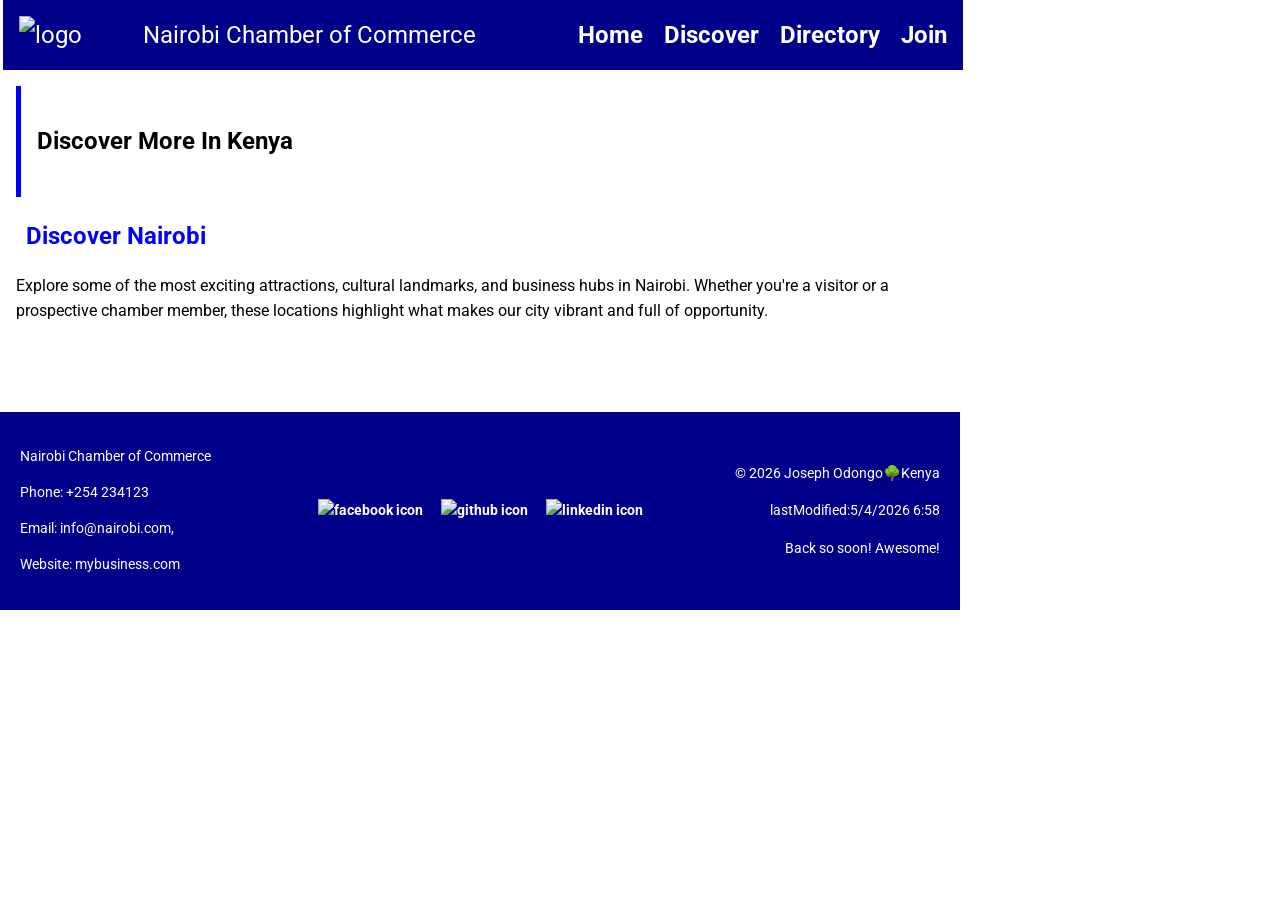
==== chamber/discover.html @ 4264477b "effect" ====
<!doctype html>
<html lang="en">
<head>
	<meta charset="utf-8">
	<meta name="viewport" content="width=device-width, initial-scale=1.0">
	<title>WDD-231 | Chamber of Commerce-Discover</title>
	<meta name="description" content="my name is joseph ochieng odongo,currenly taking a course in wdd231-web fronted developement">
	<meta name="author" content="joseph odongo">
	<link rel="stylesheet" href="styles/chambera.css">
	<link rel="icon" href="images/favicon.ico">
	<link rel="stylesheet" href="styles/large.css">
    <link rel="stylesheet" href="styles/medium.css">
	<script src="scripts/getdates.js" defer></script>
	<script type="module" src="scripts/discover.js"></script>
	<meta property="og:title" content="wdd-web fronted development-joseph odongo">
	<meta property="og:description" content="this is my wdd-dynamic web fundamentals,it is the last subject for wdd, in certficate course knowned as web and computer programming.">
	<meta property="og:url" content="https://www.github.com/josephochieng.github.io/wdd231">
	<meta property="og:image" content="https://josephochiengodongo.github.io/wdd231/chamber/images/og-image.jpg">
	
	<link rel="preconnect" href="https://fonts.googleapis.com">
    <link rel="preconnect" href="https://fonts.gstatic.com" crossorigin>
    <link href="https://fonts.googleapis.com/css2?family=Roboto:ital@1&display=swap" rel="stylesheet">
</head>
<body>
	<header>
		<div class="containercontent">
			<img src="images/logo.jpg" alt="logo">
			<span>Nairobi Chamber of Commerce</span>
			<span class="menu-toggle"></span>
			<nav>
				<a href="index.html">Home</a>
				<a href="discover.html" class="active">Discover</a>
				<a href="directory.html">Directory</a>
				<a href="join.html">Join</a>
			</nav>
		</div>
	</header>
	<main>
        <section id="visit-message" class="visit-message">
            <h1>Discover More In Kenya</h1>
                <!-- Message will be inserted by JavaScript -->
        </section>

        <!-- Discover Intro -->
        <section class="intro">
            <h2>Discover Nairobi</h2>
            <p>Explore some of the most exciting attractions, cultural landmarks, and
                business hubs in Nairobi. Whether you're a visitor or a prospective
                chamber member, these locations highlight what makes our city vibrant
                and full of opportunity.</p>
        </section>

        <!-- Cards Grid -->
        <section id= "cards" class="grid-container">
            <!-- JavaScript will dynamically insert the 8 cards here -->
        </section>
    </main>
    <footer>
		<div class="footer-container">
			<div class="chamber-information">
				<p>Nairobi Chamber of Commerce</p>
				<p>Phone: +254 234123</p>
			    <p> Email: info@nairobi.com,
				<p> Website: mybusiness.com</p>
	        </div>
		    <div class="social-media">
				<nav class="socialmedia">
					<a href="https://facebook.com">
						<img src="images/facebook.jpg" alt="facebook icon">
			        </a>
                    <a href="https://github.com/josephochiengodongo/wdd231">
                        <img src="images/github.jpg" alt="github icon">
			        </a>
			        <a href="https://linkedin.com/in/joseph-odongo-oa37691">
				        <img src="images/linkedin.jpg" alt="linkedin icon">
			        </a>
                </nav>
            </div>
		    <div class="p-div">
				<p><span id="currentyear">&copy; 2026 Joseph  Odongo🌳Kenya</span></p>
                <p>lastModified:<span id="lastModified">5/4/2026 6:58</span></p>
                <p>Back so soon! Awesome!</p>
		    </div>
		</div>
    </footer>
</body>
</html>
---- chamber/styles/chambera.css ----
h3 {
  color:white;
  width: 100%;
  height: 40px;
  background-color: black;
  padding: 13px;
  position: relative;
  top: -40px;
  left: -12px;
  border-radius: 10px 10px 0 0;
  text-align: center;



}


h2{
    color: blue;
    padding-left: 10px;
    font-size: x-large;
    height: 40px;
}

    
  
h4{
  color:white;
  width: 100%;
  height: 40px;
  background-color: blue;
  position: relative;
  top: 40px;
  border-radius: 10px 10px 0 0;
  text-align: center;
  margin-top: 0;
}  



h2.home-grid {
  width: 100%;
  height: auto;
  font-size: xx-large;
  background-color: white;
  padding-left: 10px;
  font-weight: bold;

}



/* General reset */
header,body,footer{
    margin: 0;
    padding: 0;
    box-sizing: border-box;
    width: 960px;
}

body {
    font-family: 'Roboto', sans-serif;
    line-height: 1.6;
    background-color: white;
    color: black;
}

/* Header */
header {
    background-color: darkblue;
    color: white;
    padding: 1rem;
    margin-left: 3px;
    font-size: x-large;
}

.containercontent {
    display: flex;
    align-items: center;
    justify-content: space-between;
}

.containercontent img {
    width: 80px;
    height: auto;
}

nav a {
    color: white;
    text-decoration: none;
    margin-left: 15px;
    font-weight: bold;
  
}

nav a:hover {
    color: azure;
}

/* Hero Section */
.hero {
    text-align: center;
    padding: 2rem;
    background-color: white;
    border: 1px solid blue;
    border-radius: 0 0 10px 10px;
    margin-left: 3px;
}

.hero img {
    width: 100%;
    height: auto;
    max-width: 600px;
    border-radius: 10px;
    position: relative;
}

.cta {
    display: inline-block;
    margin-top: 1rem;
    background-color: darkblue;
    color: white;
    padding: 10px 20px;
    text-decoration: none;
    border-radius: 5px;
}

.cta:hover{
    background-color: azure;
}

/* Home Grid */
.home-grid {
    display: grid;
    grid-template-columns: 1fr 1fr;
    gap: 20px;
    background-color: white;
    padding-bottom: 150px;
    color: blue;
    border: 1px solid blue;
    border-radius: 10px;
    margin: 3px;
 

}

/* Sections */
.events-section {
    background-color: darkblue;
    color: white;
    padding: 0.8rem;
    border-radius: 8px;
    width: 350px;
    height: 300px;
    position: relative;
    top: 105px;
    right: 450px;
}
.current-weather-section {
  background-color: darkblue;
  color: white;
  padding: 0.8rem;
  width: 200px;
  height: 300px;
  border-radius: 8px;
  position: absolute;
  left:445px;
  top: 851px;


}
.weather-forecast-section {
  background-color: darkblue;
  color: white;
  padding: 0.8rem;
  width: 200px;
  height: 300px;
  border-radius: 8px;
  position: absolute;
  left:700px;
  top:851px;

} 

/* Footer */
footer {
    background-color:darkblue;
    color: white;
    font-size: 0.9rem;
    padding: 20px;
  
  
}

.footer-container {
  display: flex;
  justify-content: space-between;
  align-items: center;
  flex-wrap: wrap;
}

.chamber-information {
  max-width: 300px;
  line-height: 1.5;
  text-align: left;
}

.socialmedia img {
    width: 30px;
    height: 30px;
    cursor: pointer;
}


.social-media {
    display: flex;
    gap: 15px;
}
.p-div {
  text-align: right;
  max-width: 300px;
}


#members.grid {
    display: grid;
    grid-template-columns: repeat(auto-fit, minmax(250px, 1fr));
    gap: 1rem;
    background-color: white;
}

#members.list {
    display: block;
    background-color: white;
}

#members.list .member-card {
    margin-bottom: 1rem;
}

.member-card {
    border: 1px solid blue;
    padding: 1rem;
    background: azure;
    border-radius: 8px;
}

.view-buttons {
    margin: 1rem 0;
    background-color:white;
    padding: 20px;
    
}

.view-buttons button {
    padding: 0.5rem 1rem;
    margin-right: 10px;
    cursor: pointer;
    background-color: black;
    color:white;
}


/* Mobile */
@media (max-width: 768px) {
    #members.grid {
        grid-template-columns: 1fr;
        
    }
   

   }







#h2.spotlight-card{
    color: white;
    background-color:blue;
    width: 100%;
    border-radius: 10px 10px 0 0;
    text-align: center;
    height: 40px;
    padding: 13px;
}
/* ===== BASE (MOBILE FIRST) ===== */


.cta-button {
  background: azure;
  padding: 10px;
  color: black;
  text-decoration: none;
  border-radius: 5px;
}


.spotlight-section {
  padding: 20px;
}

.spotlight {
  display: grid;
  grid-template-columns: repeat(auto-fit, minmax(250px, 1fr));
  gap: 20px;
  padding: 1rem;
}

/* Mobile First - Stacks sections by default */


.top-grid {
  display: flex;
  justify-items: stretch;
  flex-direction: row;
  gap: 20px;
}

/* Section Styling */
.top-grid section,.weather-box {
    background-color: azure;
    border: 1px solid blue;
    padding: 1.5rem;
    border-radius: 8px;
    box-shadow: 0 2px 5px rgba(0,0,0,0.1);
    
  
}




/* Current Weather Layout */
.weather-info {
    display: flex;
    align-items: center;
    justify-content: center;
    text-align: center;
    gap: 10px;
    
}





#spotlight-container {
    display: grid;
    grid-template-columns: repeat(auto-fit, minmax(250px, 1fr));
    gap: 40px;
    background-color: white;
    
}


/* HAMBURGER */
.menu-toggle {
  background: none;
  border: none;
  font-size: 1.5rem;
  color: white;
}
span.header {
  font-size: x-large;
}


.cta h2 {
  color: white;
}



/* GRID */

#events,.weather-box {
  background: azure;
  border-radius: 8px;
  color: black;
  margin-left: 4px;
}




/* join*/
.join-container {
  display: grid;
  grid-template-columns: 1fr 1fr;
  gap: 20px;
  max-width: 900px;
  margin: 40px auto;
  padding: 20px;
}


/* FORM */
form {
  display: flex;
  flex-direction: column;
  gap: 10px;
  width: 250px;
  height: 100px;
}

label {
  display: flex;
  flex-direction: column;
}

/* CARDS */
.cards {
  display: grid;
  gap: 1rem;
  width: 450px;
  
}





/* MODAL */
.modal {
  display: none;
  position: fixed;
  top: 30%;
  left: 30%;
  background: white;
  padding: 20px;
  border: 2px solid black;
  
}

/* DESKTOP */
@media (min-width: 768px) {
  .join-container {
    flex-direction: row;
  }

  form {
    flex: 2;
  }

 

/* ANIMATION */
@keyframes fadeIn {
  to {
    opacity: 1;
    transform: translateY(0);
  }
}


/* Small screens - cards below form */
@media (max-width: 767px) {
  .membership-cards {
    grid-template-columns: 1fr;
    display: grid;
    gap: 1.5rem;
  }
}

/* Medium screens */
@media (min-width: 768px) and (max-width: 1023px) {
  .membership-cards {
    grid-template-columns: repeat(2, 1fr);
  }
}

/* Large screens - cards to the right of form */
@media (min-width: 1024px) {
  .membership-section {
    float: right;
    width: 35%;
    margin-left: 2rem;
  }

  .membership-cards {
    grid-template-columns: 1fr;
  }
}
.card a:hover {
  background:azure;
}

/* Card Style */
.card {
  background: white;
  border: 1px solid black;
  border-radius: 2px 30px 2px 30px;
  padding: 0.75rem;
  margin-left: 4px;
  text-align: center;
  transition: transform 0.3s ease, box-shadow 0.3s ease;
  animation: fadeIn 1s forwards;
  
}


/* Hover effect */
.card:hover {
  transform: translateY(-5px);
  
}



/* FORM SECTION */
.form {
  display: flex;
  flex-direction: column;
}

.form form {
  display: flex;
  flex-direction: column;
  width: 250px;

}

.form input,
.form select,
.form textarea {
  margin-bottom: 10px;
  padding: 8px;
  border: 1px solid black;
  border-radius: 4px;
}

.form input[type="submit"] {
  background:darkblue;
  color: white;
  cursor: pointer;
  padding: 10px;
}

/* MEMBERSHIP CARDS SECTION */
.join-cards {
  display: flex;
  flex-direction: column;
}




.card h3 {
  margin-bottom: 10px;
}

/* BUTTON LOOK (your Learn More links) */
.card a {
  display: inline-block;
  padding: 6px 12px;
  background: white;
  border: 1px solid black;
  text-decoration: none;
  color: black;
  font-size: 0.9rem;
}

/* RESPONSIVE (mobile) */
@media (max-width: 768px) {
  .join-container {
    grid-template-columns: 1fr;
  }
}



/* join */
.card-level {
background-color:white;
}
.card-level h3 {
  border-radius: 1px 30px 1px 30px;
  background-color:blue;
  padding-bottom: 25px;
  margin-top: 45px;
}
.card-level a {
  background: white;
  position: relative;
  left:180px;
  bottom:90px;
  color: black;

}
}
/* ===== GENERAL ===== */
main {
  padding: 1rem;
}



/* ===== VISIT MESSAGE ===== */
.visit-message {
  background: white;
  padding: 1rem;
  margin-bottom: 1rem;
  border-left: 5px solid blue;
}

/* ===== INTRO ===== */
.intro {
  margin-bottom: 1.5rem;
}

.intro h2 {
  color: blue;
  margin-bottom: 0.5rem;
}

/* ===== GRID (MOBILE FIRST) ===== */
.grid-container {
  display: grid;
  grid-template-areas:
    "c1"
    "c2"
    "c3"
    "c4"
    "c5"
    "c6"
    "c7"
    "c8";
  gap: 1rem;
}

/* Map cards to grid areas */
.grid-container div:nth-child(1) { grid-area: c1; }
.grid-container div:nth-child(2) { grid-area: c2; }
.grid-container div:nth-child(3) { grid-area: c3; }
.grid-container div:nth-child(4) { grid-area: c4; }
.grid-container div:nth-child(5) { grid-area: c5; }
.grid-container div:nth-child(6) { grid-area: c6; }
.grid-container div:nth-child(7) { grid-area: c7; }
.grid-container div:nth-child(8) { grid-area: c8; }

/* ===== CARD DESIGN ===== */
.card {
  background: white;
  border-radius: 12px;
  overflow: hidden;
  box-shadow: 0 4px 10px rgba(0,0,0,0.1);
  display: flex;
  flex-direction: column;
}

.card h2 {
  font-size: 1.2rem;
  margin: 0.5rem 1rem;
}

.card figure {
  margin: 0;
}

.card img {
  width: 100%;
  height: 200px;
  object-fit: cover;
}

.card address {
  font-style: normal;
  font-size: 0.9rem;
  color: black;
  margin: 0.5rem 1rem;
}

.card p {
  font-size: 0.95rem;
  margin: 0.5rem 1rem 1rem;
  flex-grow: 1;
}

.card button {
  margin: 0 1rem 1rem;
  padding: 0.5rem;
  border: none;
  background: blue;
  color: white;
  border-radius: 6px;
  cursor: pointer;
}

/* ===== TABLET ===== */
@media (min-width: 641px) {
  .grid-container {
    grid-template-areas:
      "c1 c2"
      "c3 c4"
      "c5 c6"
      "c7 c8";
  }

  /* Hover effect (ONLY tablet & up) */
  .card img:hover {
    transform: scale(1.05);
    filter: brightness(1.1);
    transition: 0.3s ease;
  }
}
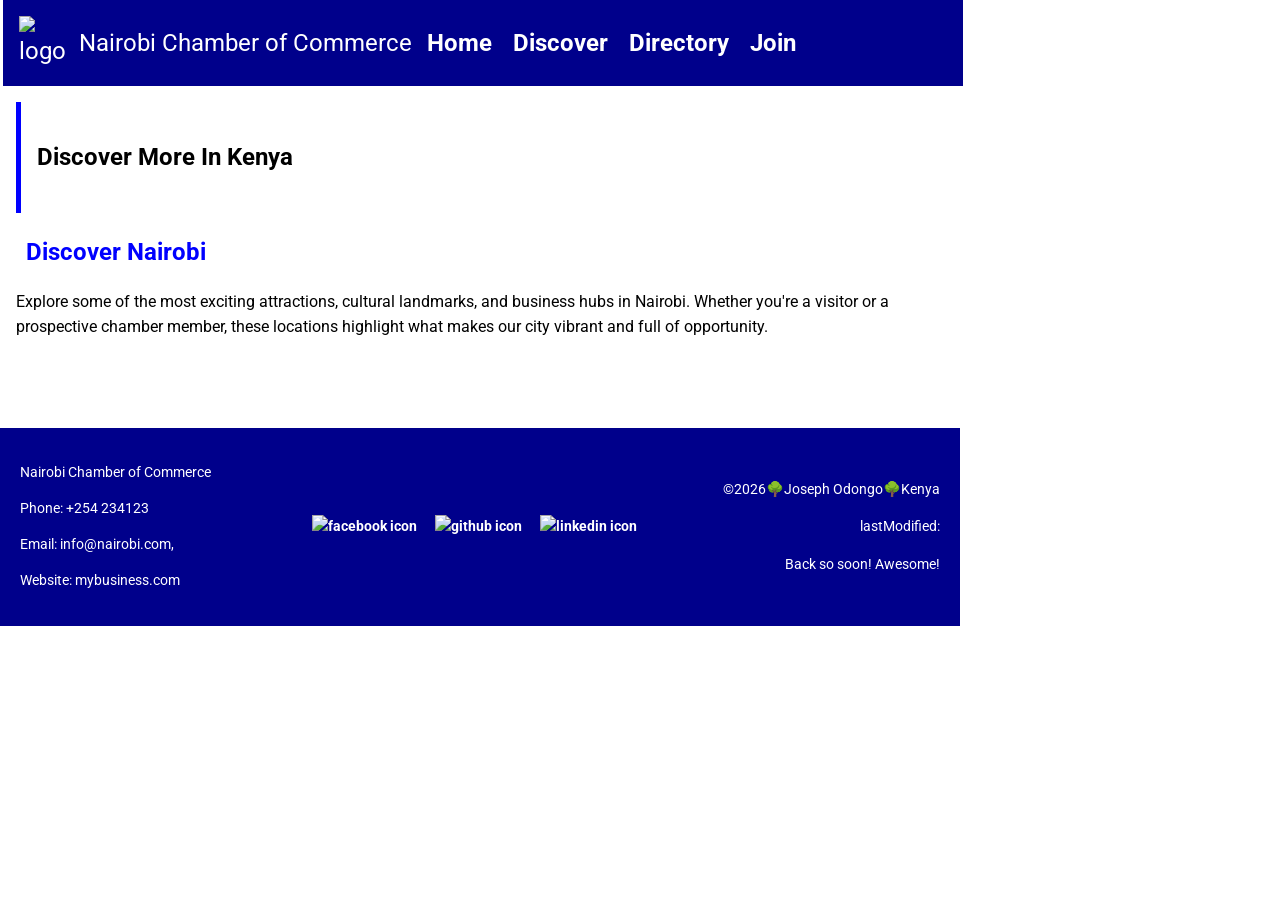
==== commit 30bc7e62: "effect" ====
--- a/chamber/discover.html
+++ b/chamber/discover.html
@@ -77,8 +77,8 @@
                 </nav>
             </div>
 		    <div class="p-div">
-				<p><span id="currentyear">&copy; 2026 Joseph  Odongo🌳Kenya</span></p>
-                <p>lastModified:<span id="lastModified">5/4/2026 6:58</span></p>
+				<p><span id="currentyear">&copy;2026🌳Joseph Odongo🌳Kenya</span></p>
+                <p>lastModified:<span id="lastModified"></span></p>
                 <p>Back so soon! Awesome!</p>
 		    </div>
 		</div>
--- a/chamber/styles/chambera.css
+++ b/chamber/styles/chambera.css
@@ -23,19 +23,6 @@
 }
 
     
-  
-h4{
-  color:white;
-  width: 100%;
-  height: 40px;
-  background-color: blue;
-  position: relative;
-  top: 40px;
-  border-radius: 10px 10px 0 0;
-  text-align: center;
-  margin-top: 0;
-}  
-
 
 
 h2.home-grid {
@@ -77,11 +64,10 @@
 .containercontent {
     display: flex;
     align-items: center;
-    justify-content: space-between;
 }
 
 .containercontent img {
-    width: 80px;
+    width: 60px;
     height: auto;
 }
 
@@ -93,9 +79,6 @@
   
 }
 
-nav a:hover {
-    color: azure;
-}
 
 /* Hero Section */
 .hero {
@@ -105,12 +88,12 @@
     border: 1px solid blue;
     border-radius: 0 0 10px 10px;
     margin-left: 3px;
+  
 }
 
 .hero img {
     width: 100%;
     height: auto;
-    max-width: 600px;
     border-radius: 10px;
     position: relative;
 }
@@ -118,7 +101,7 @@
 .cta {
     display: inline-block;
     margin-top: 1rem;
-    background-color: darkblue;
+    background-color: blue;
     color: white;
     padding: 10px 20px;
     text-decoration: none;
@@ -153,7 +136,7 @@
     width: 350px;
     height: 300px;
     position: relative;
-    top: 105px;
+    top: 115px;
     right: 450px;
 }
 .current-weather-section {
@@ -165,7 +148,7 @@
   border-radius: 8px;
   position: absolute;
   left:445px;
-  top: 851px;
+  top: 1100px;
 
 
 }
@@ -178,7 +161,7 @@
   border-radius: 8px;
   position: absolute;
   left:700px;
-  top:851px;
+  top:1100px;
 
 } 
 
@@ -206,16 +189,13 @@
 }
 
 .socialmedia img {
-    width: 30px;
-    height: 30px;
+    width: 120px;
+    height: 120px;
     cursor: pointer;
 }
 
 
-.social-media {
-    display: flex;
-    gap: 15px;
-}
+
 .p-div {
   text-align: right;
   max-width: 300px;
@@ -232,22 +212,21 @@
 #members.list {
     display: block;
     background-color: white;
-}
-
-#members.list .member-card {
     margin-bottom: 1rem;
 }
+
 
 .member-card {
     border: 1px solid blue;
     padding: 1rem;
     background: azure;
     border-radius: 8px;
+    margin-bottom: 1rem;
 }
 
 .view-buttons {
     margin: 1rem 0;
-    background-color:white;
+    background-color: white;
     padding: 20px;
     
 }
@@ -277,15 +256,7 @@
 
 
 
-#h2.spotlight-card{
-    color: white;
-    background-color:blue;
-    width: 100%;
-    border-radius: 10px 10px 0 0;
-    text-align: center;
-    height: 40px;
-    padding: 13px;
-}
+
 /* ===== BASE (MOBILE FIRST) ===== */
 
 
@@ -295,6 +266,8 @@
   color: black;
   text-decoration: none;
   border-radius: 5px;
+  
+  
 }
 
 
@@ -317,31 +290,9 @@
   justify-items: stretch;
   flex-direction: row;
   gap: 20px;
-}
-
-/* Section Styling */
-.top-grid section,.weather-box {
-    background-color: azure;
-    border: 1px solid blue;
-    padding: 1.5rem;
-    border-radius: 8px;
-    box-shadow: 0 2px 5px rgba(0,0,0,0.1);
-    
-  
-}
-
-
-
-
-/* Current Weather Layout */
-.weather-info {
-    display: flex;
-    align-items: center;
-    justify-content: center;
-    text-align: center;
-    gap: 10px;
-    
-}
+  
+}
+
 
 
 
@@ -363,24 +314,30 @@
   font-size: 1.5rem;
   color: white;
 }
-span.header {
-  font-size: x-large;
-}
 
 
 .cta h2 {
-  color: white;
+  color:white;
+  background-color: blue;
+  
+
 }
 
 
 
 /* GRID */
 
-#events,.weather-box {
+#events,.weather-box,.forecast-display {
   background: azure;
+  border: 1px solid blue;
   border-radius: 8px;
+  box-shadow: 0 2px 5px rgba(0,0,0,0.1);
   color: black;
   margin-left: 4px;
+  width: 290px;
+  margin-top: 10px;
+  text-align: center;
+  
 }
 
 
@@ -436,54 +393,6 @@
 }
 
 /* DESKTOP */
-@media (min-width: 768px) {
-  .join-container {
-    flex-direction: row;
-  }
-
-  form {
-    flex: 2;
-  }
-
- 
-
-/* ANIMATION */
-@keyframes fadeIn {
-  to {
-    opacity: 1;
-    transform: translateY(0);
-  }
-}
-
-
-/* Small screens - cards below form */
-@media (max-width: 767px) {
-  .membership-cards {
-    grid-template-columns: 1fr;
-    display: grid;
-    gap: 1.5rem;
-  }
-}
-
-/* Medium screens */
-@media (min-width: 768px) and (max-width: 1023px) {
-  .membership-cards {
-    grid-template-columns: repeat(2, 1fr);
-  }
-}
-
-/* Large screens - cards to the right of form */
-@media (min-width: 1024px) {
-  .membership-section {
-    float: right;
-    width: 35%;
-    margin-left: 2rem;
-  }
-
-  .membership-cards {
-    grid-template-columns: 1fr;
-  }
-}
 .card a:hover {
   background:azure;
 }
@@ -491,13 +400,16 @@
 /* Card Style */
 .card {
   background: white;
+  display: flex;
   border: 1px solid black;
-  border-radius: 2px 30px 2px 30px;
+  border-radius: 12px;
+  overflow: hidden;
   padding: 0.75rem;
   margin-left: 4px;
   text-align: center;
   transition: transform 0.3s ease, box-shadow 0.3s ease;
   animation: fadeIn 1s forwards;
+  flex-direction: column;
   
 }
 
@@ -511,10 +423,6 @@
 
 
 /* FORM SECTION */
-.form {
-  display: flex;
-  flex-direction: column;
-}
 
 .form form {
   display: flex;
@@ -523,14 +431,7 @@
 
 }
 
-.form input,
-.form select,
-.form textarea {
-  margin-bottom: 10px;
-  padding: 8px;
-  border: 1px solid black;
-  border-radius: 4px;
-}
+
 
 .form input[type="submit"] {
   background:darkblue;
@@ -548,24 +449,11 @@
 
 
 
-.card h3 {
-  margin-bottom: 10px;
-}
-
-/* BUTTON LOOK (your Learn More links) */
-.card a {
-  display: inline-block;
-  padding: 6px 12px;
-  background: white;
-  border: 1px solid black;
-  text-decoration: none;
-  color: black;
-  font-size: 0.9rem;
-}
+
 
 /* RESPONSIVE (mobile) */
 @media (max-width: 768px) {
-  .join-container {
+  .join-cards {
     grid-template-columns: 1fr;
   }
 }
@@ -590,7 +478,7 @@
   color: black;
 
 }
-}
+
 /* ===== GENERAL ===== */
 main {
   padding: 1rem;
@@ -632,24 +520,7 @@
 }
 
 /* Map cards to grid areas */
-.grid-container div:nth-child(1) { grid-area: c1; }
-.grid-container div:nth-child(2) { grid-area: c2; }
-.grid-container div:nth-child(3) { grid-area: c3; }
-.grid-container div:nth-child(4) { grid-area: c4; }
-.grid-container div:nth-child(5) { grid-area: c5; }
-.grid-container div:nth-child(6) { grid-area: c6; }
-.grid-container div:nth-child(7) { grid-area: c7; }
-.grid-container div:nth-child(8) { grid-area: c8; }
-
-/* ===== CARD DESIGN ===== */
-.card {
-  background: white;
-  border-radius: 12px;
-  overflow: hidden;
-  box-shadow: 0 4px 10px rgba(0,0,0,0.1);
-  display: flex;
-  flex-direction: column;
-}
+
 
 .card h2 {
   font-size: 1.2rem;
@@ -683,8 +554,8 @@
   margin: 0 1rem 1rem;
   padding: 0.5rem;
   border: none;
-  background: blue;
-  color: white;
+  background:white;
+  color: blue;
   border-radius: 6px;
   cursor: pointer;
 }
